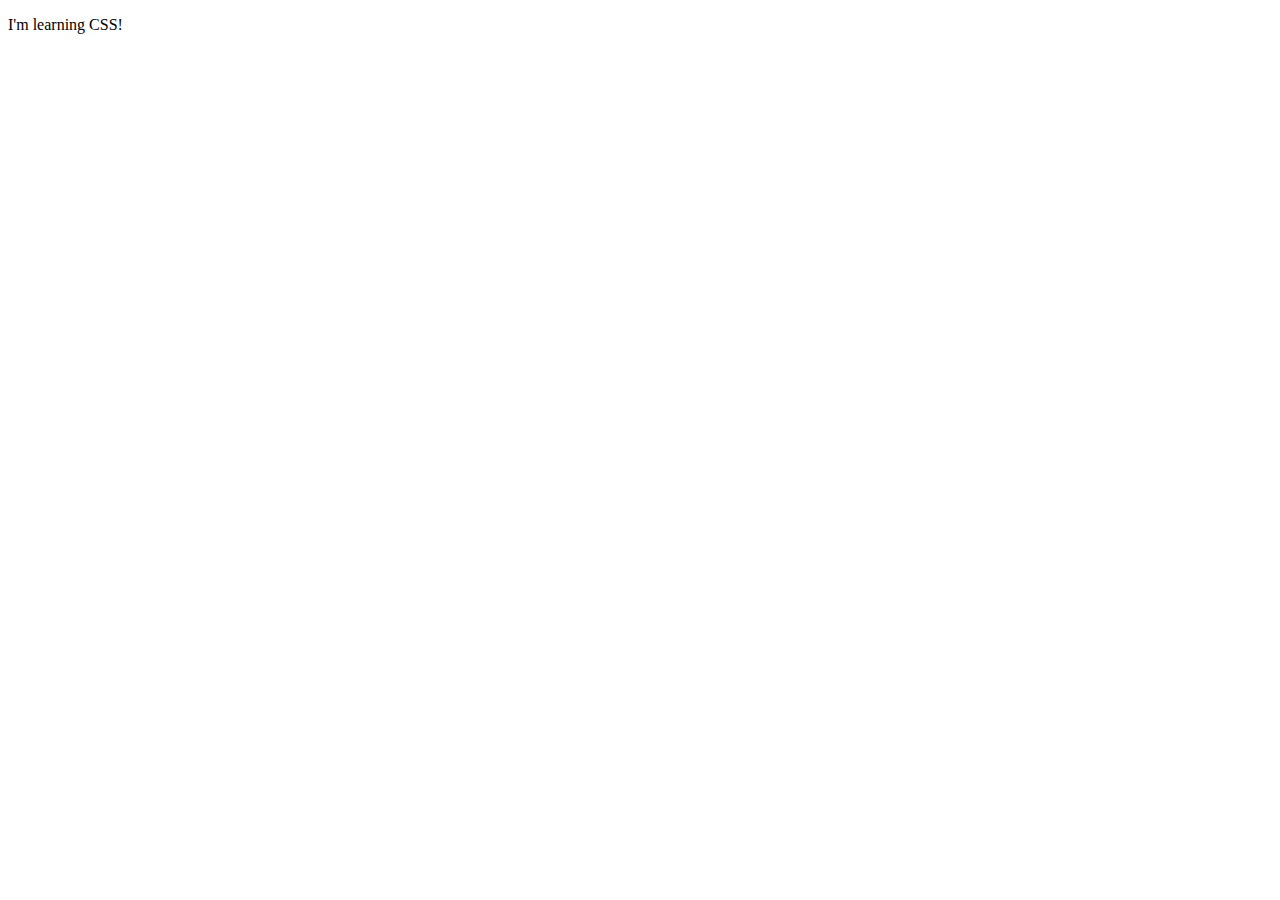
==== 01_lesson/index.html @ 783517fb "Add the auto-generated htlm index page" ====
<!DOCTYPE html>
<html lang="en">
  <head>
    <meta charset="UTF-8" />
    <meta http-equiv="X-UA-Compatible" content="IE=edge" />
    <meta name="viewport" content="width=device-width, initial-scale=1.0" />
    <title>Document</title>
  </head>
  <body>
    <p>I'm learning CSS!</p>
  </body>
</html>
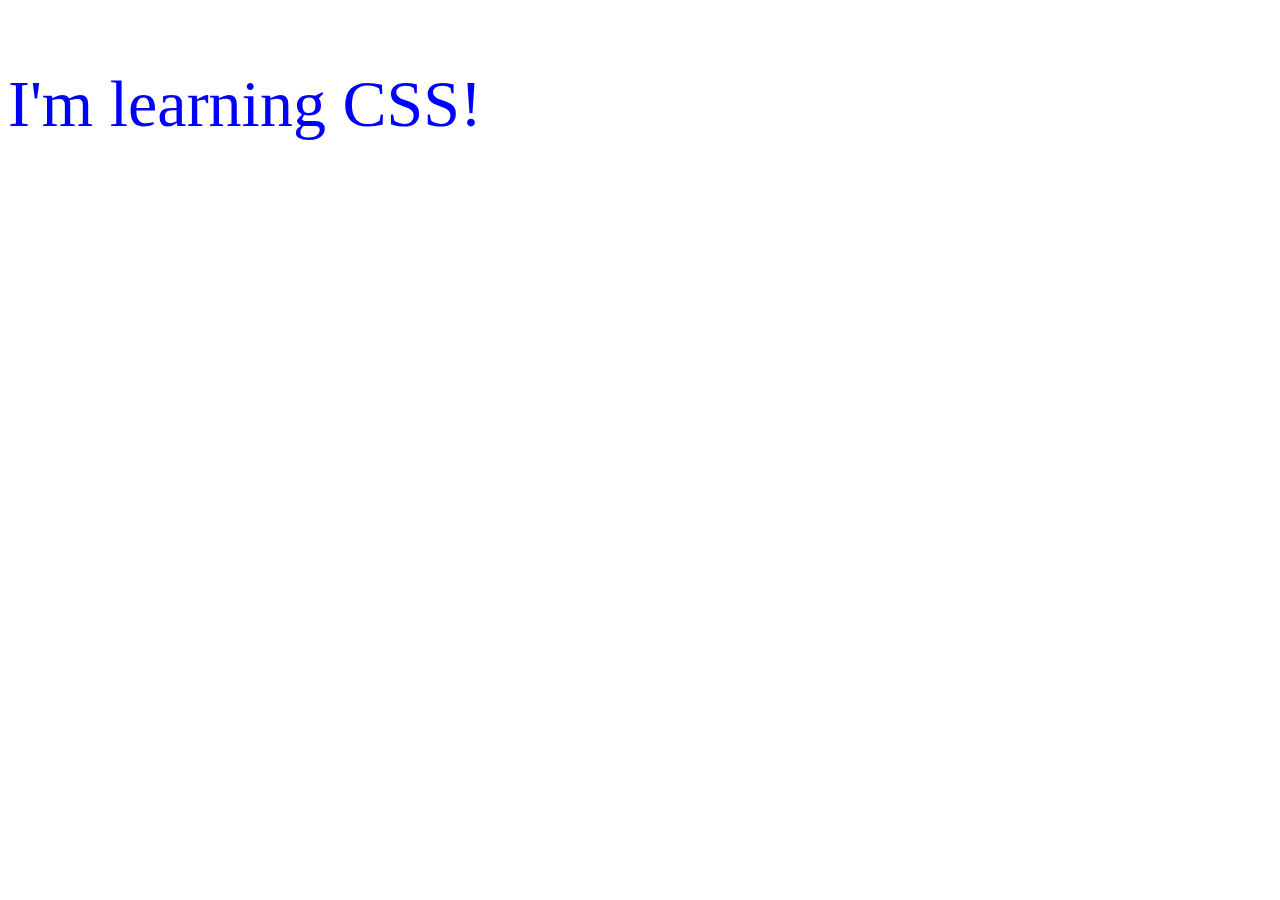
==== commit 578f7b5f: "Update files to get CSS external file" ====
--- a/01_lesson/index.html
+++ b/01_lesson/index.html
@@ -2,11 +2,16 @@
 <html lang="en">
   <head>
     <meta charset="UTF-8" />
-    <meta http-equiv="X-UA-Compatible" content="IE=edge" />
     <meta name="viewport" content="width=device-width, initial-scale=1.0" />
-    <title>Document</title>
+	<link rel="stylesheet" href="css/style.css">
+    <title>Learning CSS</title>
+	<style>
+		p {
+			color: limegreen;
+		}
+	</style>
   </head>
   <body>
-    <p>I'm learning CSS!</p>
+    <p style="color: blue">I'm learning CSS!</p>
   </body>
 </html>
--- a/01_lesson/css/style.css
+++ b/01_lesson/css/style.css
@@ -0,0 +1,4 @@
+p {
+	font-size: 66px;
+	color: purple;
+}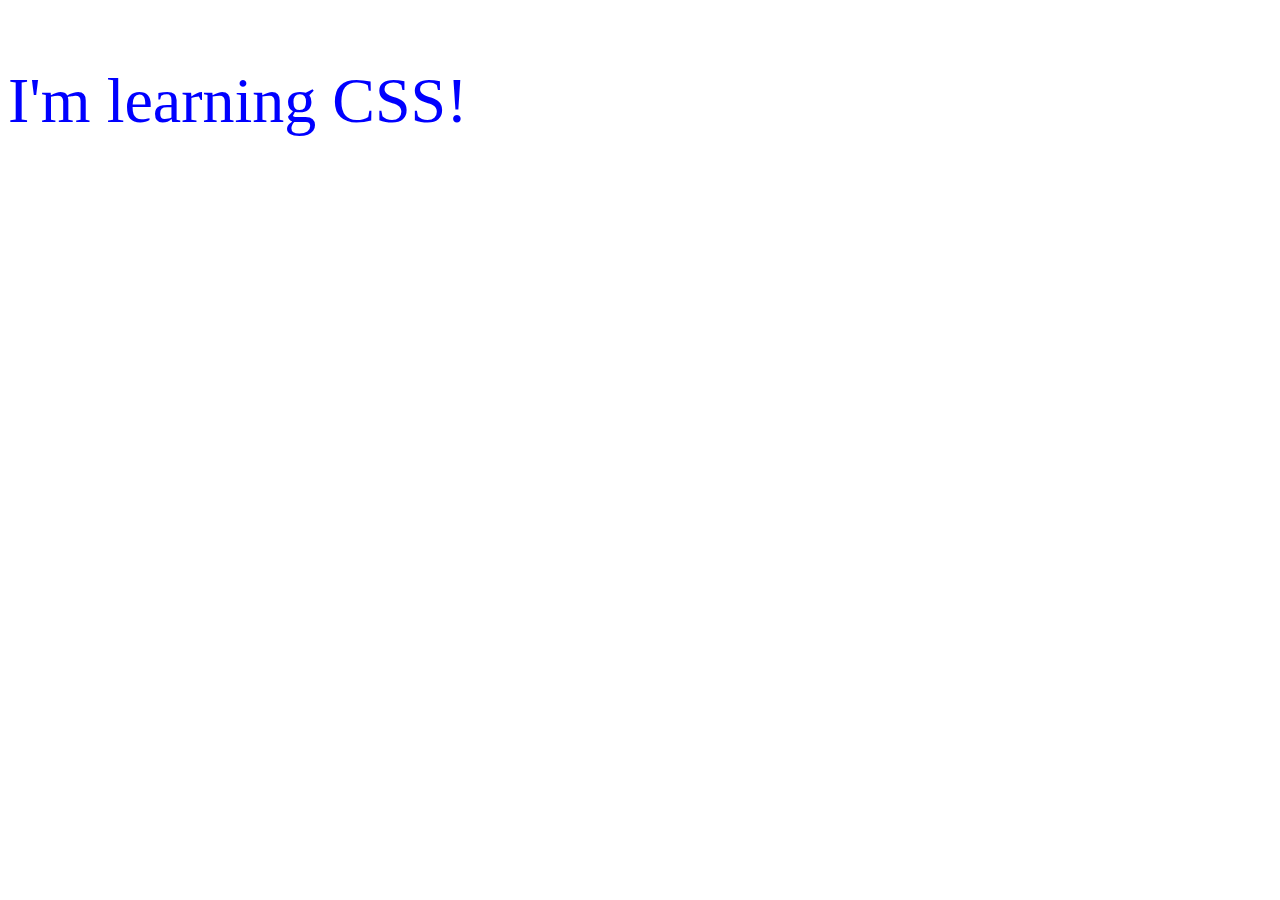
==== commit 8dbca0e1: "Completed Lesson 1" ====
--- a/01_lesson/index.html
+++ b/01_lesson/index.html
@@ -1,17 +1,20 @@
 <!DOCTYPE html>
 <html lang="en">
   <head>
-    <meta charset="UTF-8" />
-    <meta name="viewport" content="width=device-width, initial-scale=1.0" />
+    <meta charset="UTF-8">
+    <meta name="viewport" content="width=device-width, initial-scale=1.0">
+    <title>Learning CSS</title>
+	<!-- external stylesheet -->
 	<link rel="stylesheet" href="css/style.css">
-    <title>Learning CSS</title>
-	<style>
-		p {
-			color: limegreen;
-		}
-	</style>
+	<!-- internal stylesheet -->
+    <style>
+      p {
+        color: limegreen;
+      }
+    </style>
   </head>
   <body>
+	<!-- inline stylesheet -->
     <p style="color: blue">I'm learning CSS!</p>
   </body>
 </html>
--- a/01_lesson/css/style.css
+++ b/01_lesson/css/style.css
@@ -1,4 +1,4 @@
 p {
-	font-size: 66px;
+	font-size: 64px;
 	color: purple;
 }